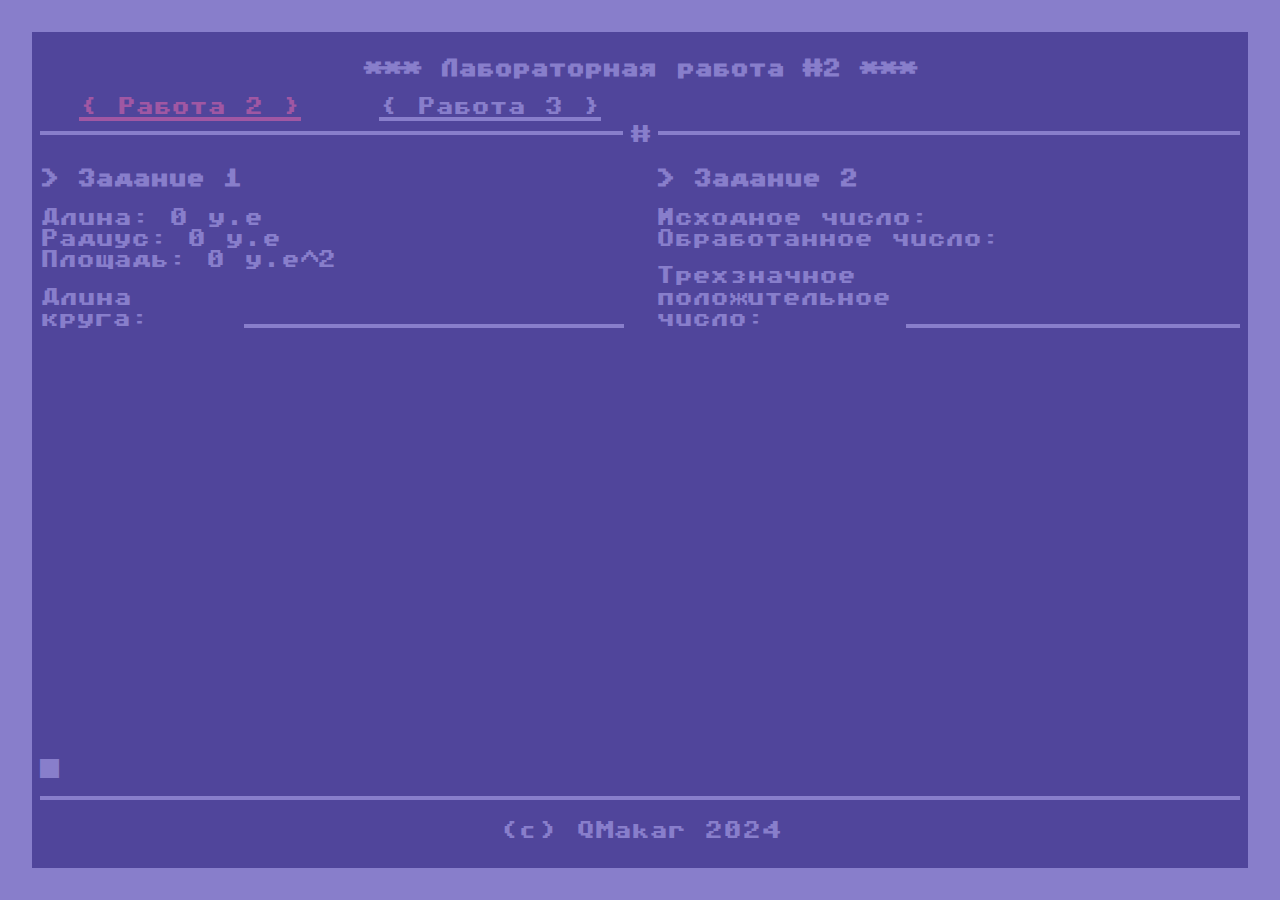
==== pages/lab_2.html @ 18f3aa32 "Initial commit" ====
<!DOCTYPE html>
<html lang="ru">

<head>
    <meta charset="UTF-8">
    <meta name="viewport" content="width=device-width, initial-scale=1.0">
    <meta name="keywords" content="Circle, Number, Commodore64">
    <meta name="description" content="Simple tool to calculate circle parameters">
    <meta name="author" content="QMakar">
    <title>Lab 2 - JS</title>
    <link rel="stylesheet" href="../css/reset.css">
    <link rel="stylesheet" href="../css/style.css">
    <script src="../src/script_2.js"></script>
</head>

<body>
    <header>
        <h1>Лабораторная работа #2</h1>

        <nav>
            <a href="" class="current">Работа 2</a>
            <a href="../pages/lab_3.html">Работа 3</a>
        </nav>

        <hr>
    </header>

    <div class="grid-container">
        <div class="grid-item">
            <h2>Задание 1</h2>

            <div class="parameters-block">
                <p>
                    <span>Длина:</span>
                    <span id="length-display">0</span>
                    <span>у.е</span>
                </p>
                <p>
                    <span>Радиус:</span>
                    <span id="radius-display">0</span>
                    <span>у.е</span>
                </p>
                <p>
                    <span>Площадь:</span>
                    <span id="square-display">0</span>
                    <span>у.е^2</span>
                </p>
            </div>
            <p class="labeled-input">
                <span>Длина круга: </span>
                <input type="text" id="length-input" autocomplete="off" >
            </p>
            <p id="invalid-length-status" class="error-status hidden">
                [!] Введенное значение не подходит в качестве длины круга
            </p>
        </div>
        

        <div class="grid-item">
            <h2>Задание 2</h2>

            <div class="parameters-block">
                <p>
                    <span>Исходное число:</span>
                    <span id="source-number-display"></span>
                </p>
    
                <p>
                    <span>Обработанное число:</span>
                    <span id="computed-number-display"></span>
                </p>
            </div>
            <p class="labeled-input">
                <span>Трехзначное положительное число:</span>
                <input type="text" id="some-num-input" autocomplete="off" >
            </p>
            <p id="invalid-number-status" class="error-status hidden">
                [!] Введенное значение не является валидным 3-х значным числом
            </p>
        </div>
    </div>

    <p id="blinker">█</p>

    <footer>
        <p>
            (c) QMakar 2024
        </p>
    </footer>
</body>

</html>
---- css/style.css ----
@font-face {
    font-family: PixelFont;
    src: url(../assets/fonts/Commodore\ 64.ttf);
}

:root {
    --c64-bg: #50459b;
    --c64-fg: #887ecb;
    --c64-cyan: #6abfc6;
    --c64-purple: #a057a3;
    --c64-orange: #a1683c;
    --c64-d-red: #9f4e44;
    --c64-l-red: #cb7e75;
    --c64-d-yellow: #6d5412;
    --c64-l-yellow: #c9d487;
    --c64-d-green: #5cab5e;
    --c64-l-green: #9ae29b;
    --c64-black: #06060d;
    --c64-gray-1: #626262;
    --c64-gray-2: #898989;
    --c64-gray-3: #adadad;
    --c64-white: #ffffff;
}

.hidden {
    display: none !important;
}

.invisible {
    opacity: 0 !important;
}

body {
    font-family: PixelFont;
    font-size: 16pt;
    color: var(--c64-fg);
    background-color: var(--c64-bg);
    border: 32px solid;
    padding: 8px;
    line-height: 1;
    display: grid;
    grid-template-rows: auto auto 1fr auto;
    grid-template-columns: 100%;
}

header {
    margin-bottom: 16px;
}

footer {
    border-top: 4px solid var(--c64-fg);
    margin-top: 16px;
    min-height: 64px;
    display: flex;
    justify-content: center;
    align-items: center;
}

nav {
    display: grid;
    grid-template-columns: 1fr 1fr 1fr 1fr;
    align-items: center;
    justify-items: center;
}

nav a::before {
    content: "{ ";
}

nav a::after {
    content: " }";
}

hr {
    border: none;
    border-top: 4px solid var(--c64-fg);
    overflow: visible;
    text-align: center;
    height: 8px;
}

hr::after {
    background-color: var(--c64-bg);
    color: var(--c64-fg);
    content: "#";
    padding: 0 8px;
    position: relative;
    top: -12px;
}

h1 {
    font-size: 100%;
    margin-top: 16px;
    margin-bottom: 16px;
    text-align: center;
}

h1::before {
    content: "*** ";
}

h1::after {
    content: " ***";
}

h2 {
    font-size: 100%;
    margin-bottom: 16px;
}

h2::before {
    content: "> ";
}

a {
    text-decoration: none;
    border-bottom: 4px solid var(--c64-fg);
}

a:hover {
    color: var(--c64-cyan);
    border-color: var(--c64-cyan);
}

a.current {
    color: var(--c64-purple);
    border-color: var(--c64-purple);
    padding: 0;
}

input {
    color: var(--c64-fg);
    border: none;
    background: none;
    outline: none;
    padding: 0;
    padding-bottom: 2px;
    margin: 0;
    box-shadow: none;
    border-bottom: 4px solid var(--c64-fg);
    width: 100%;
    caret-color: transparent;
}

input:focus {
    color: var(--c64-cyan);
    border-color: var(--c64-cyan);
}

input::placeholder {
    color: var(--c64-purple);
}

input:focus::placeholder {
    color: var(--c64-cyan);
    opacity: 50%;
}

.error-status {
    color: var(--c64-black);
    background-color: var(--c64-d-red);
    text-align: center;
}

.dimmed {
    opacity: 0.5;
}

#blinker {
    align-self: flex-end;
}

.grid-container {
    display: grid;
    grid-template-columns: 1fr 1fr;
    gap: 16px 32px;
    justify-content: center;
    height: fit-content;
    justify-self: center;
}

.grid-item {
    overflow: hidden;
}

.labeled-input {
    display: grid;
    grid-template-columns: auto 65%;
    column-gap: 16px;
}

.input-block {
    margin: 16px 0 16px 0;
}

.parameters-block {
    margin: 16px 0 16px 0;
}

@media (max-width: 1200px) {
    nav {
        grid-template-columns: 1fr;
    }

    .grid-container {
        grid-template-columns: 1fr;
        max-width: 600px;
    }
}

@media (max-width: 800px) {
    body {
        border-width: 16px;
        font-size: 12pt;
    }

    header {
        word-break: break-all;
    }

    hr::after {
        top: -9px;
    }

    h1::before {
        content: "<";
    }
    
    h1::after {
        content: ">";
    }

    .labeled-input {
        grid-template-columns: 1fr;
    }

    .labeled-input span {
        word-break: break-all;
    }
}
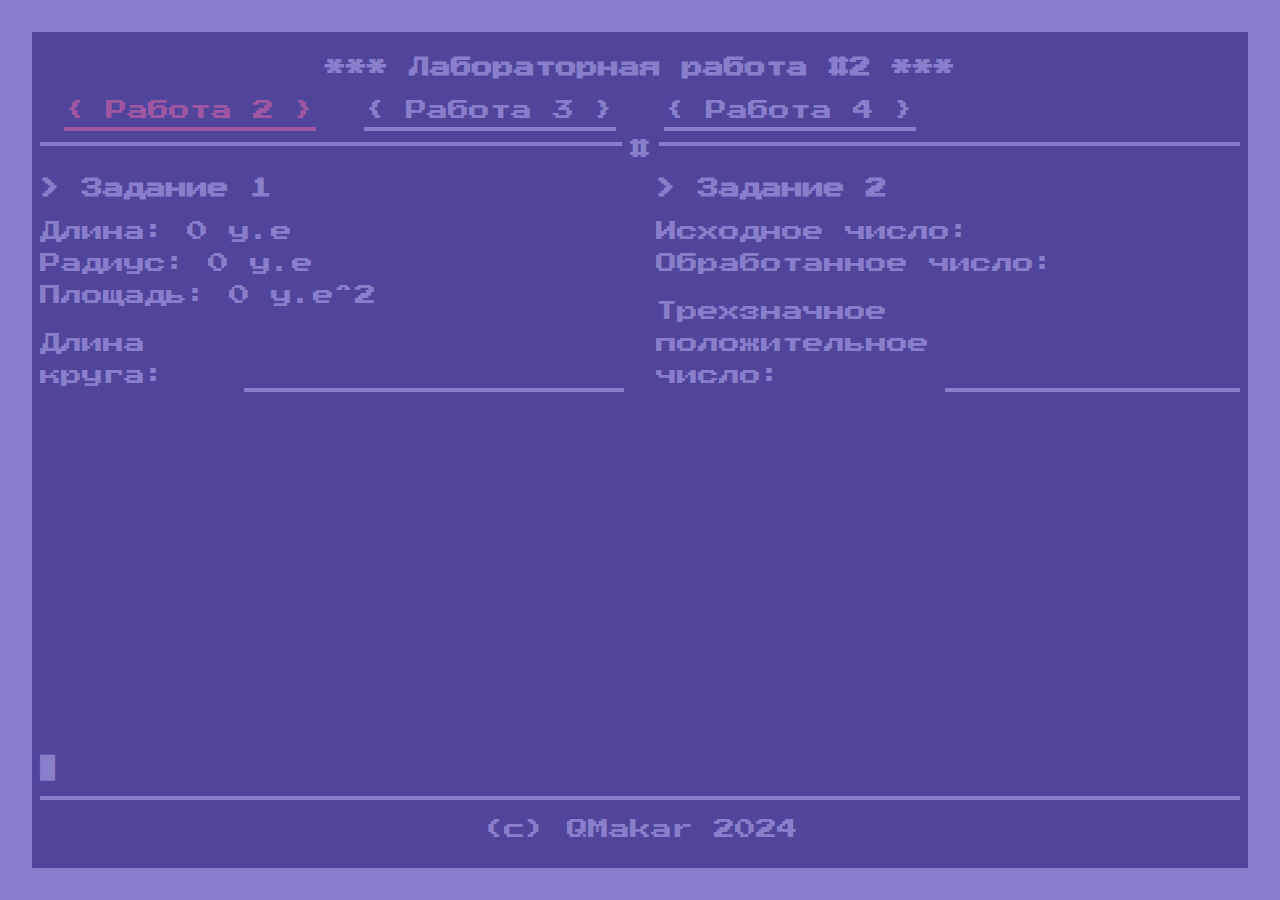
==== commit f63a723e: "Complete LR 4 part 1, Start restructuring the project" ====
--- a/pages/lab_2.html
+++ b/pages/lab_2.html
@@ -20,6 +20,7 @@
         <nav>
             <a href="" class="current">Работа 2</a>
             <a href="../pages/lab_3.html">Работа 3</a>
+            <a href="../pages/lab_4.html">Работа 4</a>
         </nav>
 
         <hr>
@@ -50,7 +51,7 @@
                 <span>Длина круга: </span>
                 <input type="text" id="length-input" autocomplete="off" >
             </p>
-            <p id="invalid-length-status" class="error-status hidden">
+            <p id="invalid-length-status" class="error hidden">
                 [!] Введенное значение не подходит в качестве длины круга
             </p>
         </div>
@@ -74,7 +75,7 @@
                 <span>Трехзначное положительное число:</span>
                 <input type="text" id="some-num-input" autocomplete="off" >
             </p>
-            <p id="invalid-number-status" class="error-status hidden">
+            <p id="invalid-number-status" class="error hidden">
                 [!] Введенное значение не является валидным 3-х значным числом
             </p>
         </div>
--- a/css/style.css
+++ b/css/style.css
@@ -1,6 +1,6 @@
 @font-face {
     font-family: PixelFont;
-    src: url(../assets/fonts/Commodore\ 64.ttf);
+    src: url(../assets/fonts/Press\ Start\ 2P\ Regular.ttf);
 }
 
 :root {
@@ -37,10 +37,12 @@
     background-color: var(--c64-bg);
     border: 32px solid;
     padding: 8px;
-    line-height: 1;
+    line-height: 1.5;
     display: grid;
     grid-template-rows: auto auto 1fr auto;
     grid-template-columns: 100%;
+    scrollbar-width: auto;
+    scrollbar-color: var(--c64-l-yellow) var(--c64-orange);
 }
 
 header {
@@ -133,13 +135,13 @@
     border: none;
     background: none;
     outline: none;
-    padding: 0;
+    padding: 2px;
     padding-bottom: 2px;
     margin: 0;
     box-shadow: none;
     border-bottom: 4px solid var(--c64-fg);
     width: 100%;
-    caret-color: transparent;
+    caret-color: var(--c64-cyan);
 }
 
 input:focus {
@@ -156,10 +158,83 @@
     opacity: 50%;
 }
 
-.error-status {
+input:disabled {
+    color: var(--c64-gray-1);
+    background-color: var(--c64-black);
+    border-color: var(--c64-gray-1);
+    cursor: default;
+}
+
+textarea {
+    resize: none;
+    color: var(--c64-fg);
+    background-color: rgba(from var(--c64-black) r g b / 33%);
+    outline: none;
+    padding: 4px;
+    margin: 0;
+    border: 0;
+    width: 100%;
+    caret-color: var(--c64-cyan);
+}
+
+textarea:focus {
+    color: var(--c64-cyan);
+    background-color: rgba(from var(--c64-black) r g b / 20%);
+}
+
+textarea::placeholder {
+    color: var(--c64-bg);
+}
+
+textarea:focus::placeholder {
+    color: var(--c64-cyan);
+    opacity: 50%;
+}
+
+textarea:disabled {
+    color: var(--c64-gray-1);
+    background-color: var(--c64-black);
+    cursor: default;
+}
+
+button {
+    background-color: transparent;
+    color: var(--c64-fg);
+    border: 4px solid var(--c64-fg);
+    width: 100%;
+    padding: 8px;
+}
+
+button:hover {
+    color: var(--c64-bg);
+    background-color: var(--c64-cyan);
+    border-color: var(--c64-cyan);
+    cursor: pointer;
+}
+
+button:active {
+    color: var(--c64-l-yellow);
+    background-color: var(--c64-orange);
+    border-color: var(--c64-orange);
+}
+
+button:disabled {
+    color: var(--c64-gray-1);
+    background-color: var(--c64-black);
+    border-color: var(--c64-black);
+    cursor: default;
+}
+
+.error {
     color: var(--c64-black);
     background-color: var(--c64-d-red);
     text-align: center;
+    width: 100%;
+}
+
+.look-at-me {
+    color: var(--c64-l-yellow);
+    font-weight: bold;
 }
 
 .dimmed {
@@ -177,6 +252,8 @@
     justify-content: center;
     height: fit-content;
     justify-self: center;
+    width: 100%;
+    max-width: 1200px;
 }
 
 .grid-item {
@@ -193,6 +270,10 @@
     margin: 16px 0 16px 0;
 }
 
+.input-block * {
+    margin: 2px 0 2px 0;
+}
+
 .parameters-block {
     margin: 16px 0 16px 0;
 }
@@ -211,7 +292,7 @@
 @media (max-width: 800px) {
     body {
         border-width: 16px;
-        font-size: 12pt;
+        font-size: 10pt;
     }
 
     header {
@@ -225,7 +306,7 @@
     h1::before {
         content: "<";
     }
-    
+
     h1::after {
         content: ">";
     }
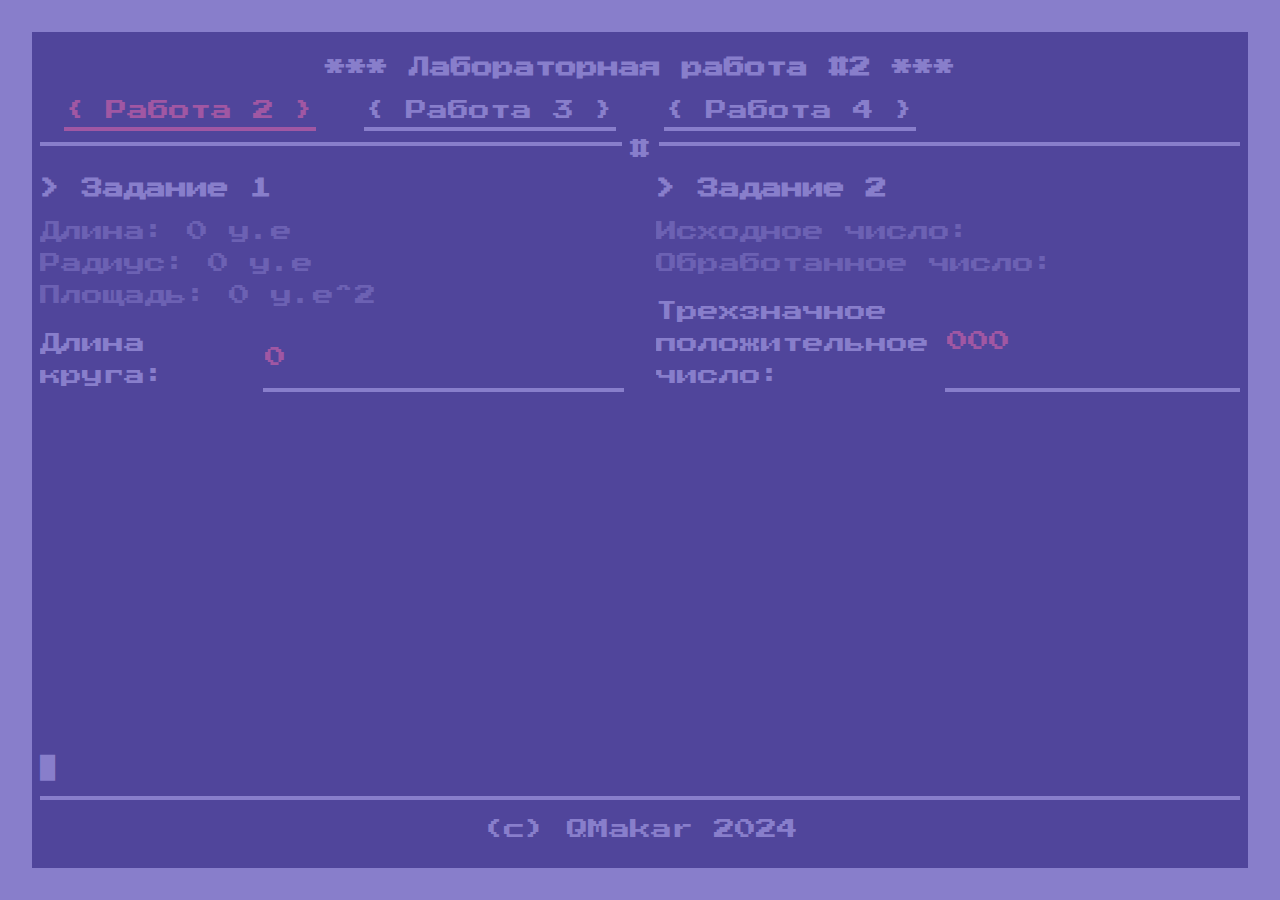
==== commit 1149b03a: "Adjust styling" ====
--- a/pages/lab_2.html
+++ b/pages/lab_2.html
@@ -30,7 +30,7 @@
         <div class="grid-item">
             <h2>Задание 1</h2>
 
-            <div class="parameters-block">
+            <div class="parameters-block dimmed">
                 <p>
                     <span>Длина:</span>
                     <span id="length-display">0</span>
@@ -49,7 +49,7 @@
             </div>
             <p class="labeled-input">
                 <span>Длина круга: </span>
-                <input type="text" id="length-input" autocomplete="off" >
+                <input type="text" id="length-input" autocomplete="off" placeholder="0">
             </p>
             <p id="invalid-length-status" class="error hidden">
                 [!] Введенное значение не подходит в качестве длины круга
@@ -60,7 +60,7 @@
         <div class="grid-item">
             <h2>Задание 2</h2>
 
-            <div class="parameters-block">
+            <div class="parameters-block dimmed">
                 <p>
                     <span>Исходное число:</span>
                     <span id="source-number-display"></span>
@@ -73,7 +73,7 @@
             </div>
             <p class="labeled-input">
                 <span>Трехзначное положительное число:</span>
-                <input type="text" id="some-num-input" autocomplete="off" >
+                <input type="text" id="some-num-input" autocomplete="off" placeholder="000">
             </p>
             <p id="invalid-number-status" class="error hidden">
                 [!] Введенное значение не является валидным 3-х значным числом
--- a/css/style.css
+++ b/css/style.css
@@ -262,7 +262,7 @@
 
 .labeled-input {
     display: grid;
-    grid-template-columns: auto 65%;
+    grid-template-columns: 4fr 7fr;
     column-gap: 16px;
 }
 
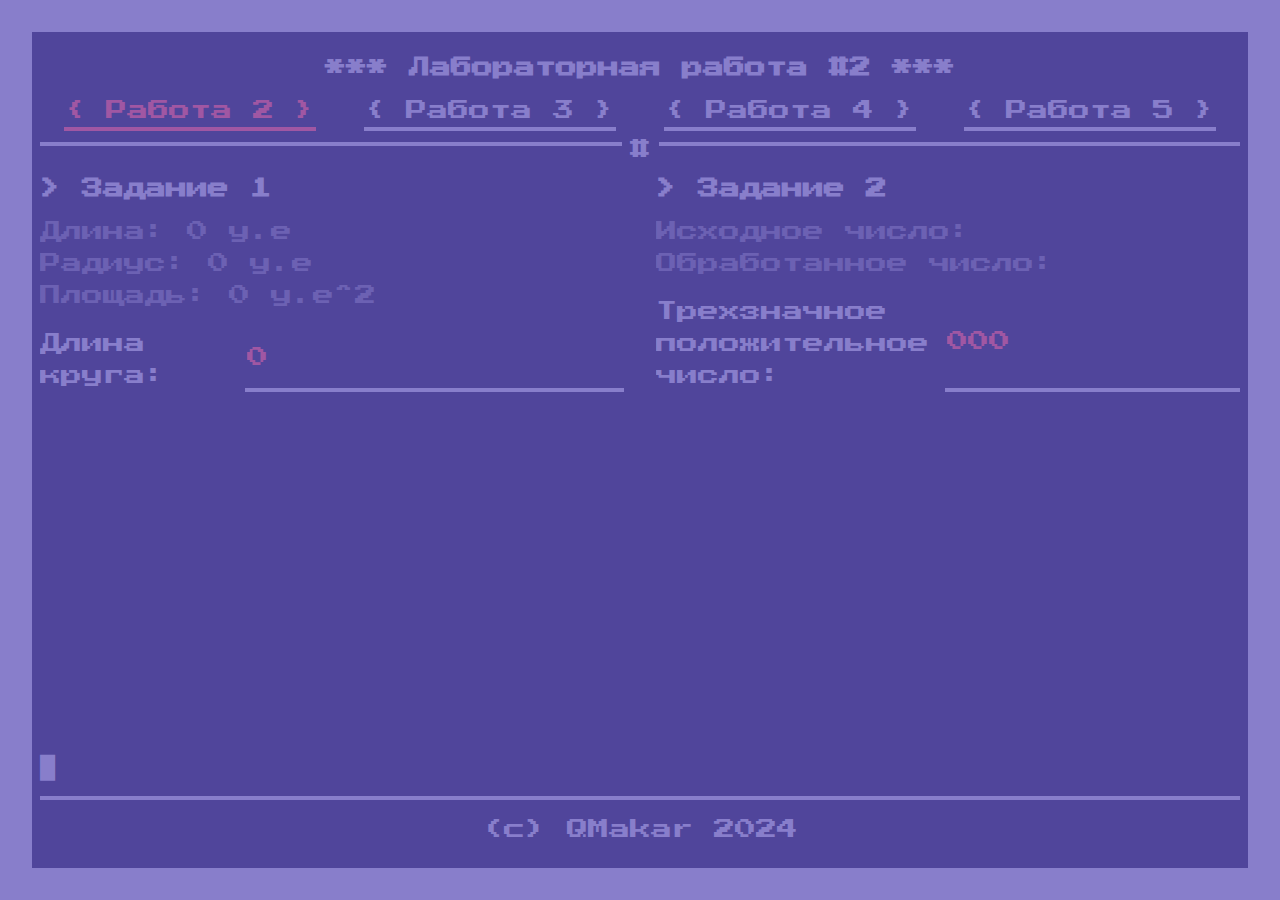
==== commit 193b078c: "Complete LR 5" ====
--- a/pages/lab_2.html
+++ b/pages/lab_2.html
@@ -7,9 +7,9 @@
     <meta name="keywords" content="Circle, Number, Commodore64">
     <meta name="description" content="Simple tool to calculate circle parameters">
     <meta name="author" content="QMakar">
-    <title>Lab 2 - JS</title>
+    <title>ALTGTU - Alg - Lab 2</title>
     <link rel="stylesheet" href="../css/reset.css">
-    <link rel="stylesheet" href="../css/style.css">
+    <link rel="stylesheet" href="../css/plain.css">
     <script src="../src/script_2.js"></script>
 </head>
 
@@ -21,12 +21,13 @@
             <a href="" class="current">Работа 2</a>
             <a href="../pages/lab_3.html">Работа 3</a>
             <a href="../pages/lab_4.html">Работа 4</a>
+            <a href="../pages/lab_5.html">Работа 5</a>
         </nav>
 
         <hr>
     </header>
 
-    <div class="grid-container">
+    <main class="grid-container">
         <div class="grid-item">
             <h2>Задание 1</h2>
 
@@ -79,7 +80,7 @@
                 [!] Введенное значение не является валидным 3-х значным числом
             </p>
         </div>
-    </div>
+    </main>
 
     <p id="blinker">█</p>
 
--- a/css/plain.css
+++ b/css/plain.css
@@ -0,0 +1,321 @@
+@font-face {
+    font-family: PixelFont;
+    src: url(../assets/fonts/Press\ Start\ 2P\ Regular.ttf);
+}
+
+:root {
+    --c64-bg: #50459b;
+    --c64-fg: #887ecb;
+    --c64-cyan: #6abfc6;
+    --c64-purple: #a057a3;
+    --c64-orange: #a1683c;
+    --c64-d-red: #9f4e44;
+    --c64-l-red: #cb7e75;
+    --c64-d-yellow: #6d5412;
+    --c64-l-yellow: #c9d487;
+    --c64-d-green: #5cab5e;
+    --c64-l-green: #9ae29b;
+    --c64-black: #06060d;
+    --c64-gray-1: #626262;
+    --c64-gray-2: #898989;
+    --c64-gray-3: #adadad;
+    --c64-white: #ffffff;
+}
+
+.hidden {
+    display: none !important;
+}
+
+.invisible {
+    opacity: 0 !important;
+}
+
+body {
+    font-family: PixelFont;
+    font-size: 16pt;
+    color: var(--c64-fg);
+    background-color: var(--c64-bg);
+    border: 32px solid;
+    padding: 8px;
+    line-height: 1.5;
+    display: grid;
+    grid-template-rows: auto auto 1fr auto;
+    grid-template-columns: 100%;
+    scrollbar-width: auto;
+    scrollbar-color: var(--c64-l-yellow) var(--c64-orange);
+}
+
+header {
+    margin-bottom: 16px;
+}
+
+footer {
+    border-top: 4px solid var(--c64-fg);
+    margin-top: 16px;
+    min-height: 64px;
+    display: flex;
+    justify-content: center;
+    align-items: center;
+}
+
+nav {
+    display: grid;
+    grid-template-columns: 1fr 1fr 1fr 1fr;
+    align-items: center;
+    justify-items: center;
+}
+
+nav a::before {
+    content: "{ ";
+}
+
+nav a::after {
+    content: " }";
+}
+
+hr {
+    border: none;
+    border-top: 4px solid var(--c64-fg);
+    overflow: visible;
+    text-align: center;
+    height: 8px;
+}
+
+hr::after {
+    background-color: var(--c64-bg);
+    color: var(--c64-fg);
+    content: "#";
+    padding: 0 8px;
+    position: relative;
+    top: -12px;
+}
+
+h1 {
+    font-size: 100%;
+    margin-top: 16px;
+    margin-bottom: 16px;
+    text-align: center;
+}
+
+h1::before {
+    content: "*** ";
+}
+
+h1::after {
+    content: " ***";
+}
+
+h2 {
+    font-size: 100%;
+    margin-bottom: 16px;
+}
+
+h2::before {
+    content: "> ";
+}
+
+a {
+    text-decoration: none;
+    border-bottom: 4px solid var(--c64-fg);
+}
+
+a:hover {
+    color: var(--c64-cyan);
+    border-color: var(--c64-cyan);
+}
+
+a.current {
+    color: var(--c64-purple);
+    border-color: var(--c64-purple);
+    padding: 0;
+}
+
+input {
+    color: var(--c64-fg);
+    border: none;
+    background: none;
+    outline: none;
+    padding: 2px;
+    padding-bottom: 2px;
+    margin: 0;
+    box-shadow: none;
+    border-bottom: 4px solid var(--c64-fg);
+    width: 100%;
+    caret-color: var(--c64-cyan);
+}
+
+input:focus {
+    color: var(--c64-cyan);
+    border-color: var(--c64-cyan);
+}
+
+input::placeholder {
+    color: var(--c64-purple);
+}
+
+input:focus::placeholder {
+    color: var(--c64-cyan);
+    opacity: 50%;
+}
+
+input:disabled {
+    color: var(--c64-gray-1);
+    background-color: var(--c64-black);
+    border-color: var(--c64-gray-1);
+    cursor: default;
+}
+
+textarea {
+    resize: none;
+    color: var(--c64-fg);
+    background-color: var(--c64-black);
+    opacity: 30%;
+    outline: none;
+    padding: 4px;
+    margin: 0;
+    border: 0;
+    width: 100%;
+    caret-color: var(--c64-cyan);
+}
+
+textarea:focus {
+    color: var(--c64-cyan);
+    opacity: 66%;
+}
+
+textarea::placeholder {
+    color: var(--c64-bg);
+}
+
+textarea:focus::placeholder {
+    opacity: 33%;
+}
+
+textarea:disabled {
+    color: var(--c64-gray-1);
+    background-color: var(--c64-black);
+    cursor: default;
+}
+
+button {
+    background-color: transparent;
+    color: var(--c64-fg);
+    border: 4px solid var(--c64-fg);
+    width: 100%;
+    padding: 8px;
+}
+
+button:hover {
+    color: var(--c64-bg);
+    background-color: var(--c64-cyan);
+    border-color: var(--c64-cyan);
+    cursor: pointer;
+}
+
+button:active {
+    color: var(--c64-l-yellow);
+    background-color: var(--c64-orange);
+    border-color: var(--c64-orange);
+}
+
+button:disabled {
+    color: var(--c64-gray-1);
+    background-color: var(--c64-black);
+    border-color: var(--c64-black);
+    cursor: default;
+}
+
+.error {
+    color: var(--c64-black);
+    background-color: var(--c64-d-red);
+    text-align: center;
+    width: 100%;
+}
+
+.look-at-me {
+    color: var(--c64-l-yellow);
+    font-weight: bold;
+}
+
+.dimmed {
+    opacity: 0.5;
+}
+
+#blinker {
+    align-self: flex-end;
+}
+
+.grid-container {
+    display: grid;
+    grid-template-columns: 1fr 1fr;
+    gap: 16px 32px;
+    justify-content: center;
+    height: fit-content;
+    justify-self: center;
+    width: 100%;
+    max-width: 1200px;
+}
+
+.grid-item {
+    overflow: hidden;
+}
+
+.labeled-input {
+    display: grid;
+    grid-template-columns: 1fr 2fr;
+    column-gap: 16px;
+}
+
+.input-block {
+    margin: 16px 0 16px 0;
+}
+
+.input-block * {
+    margin: 2px 0 2px 0;
+}
+
+.parameters-block {
+    margin: 16px 0 16px 0;
+}
+
+@media (max-width: 1200px) {
+    nav {
+        grid-template-columns: 1fr;
+    }
+
+    .grid-container {
+        grid-template-columns: 1fr;
+        max-width: 600px;
+    }
+}
+
+@media (max-width: 800px) {
+    body {
+        border-width: 16px;
+        font-size: 10pt;
+    }
+
+    header {
+        word-break: break-all;
+    }
+
+    hr::after {
+        top: -9px;
+    }
+
+    h1::before {
+        content: "<";
+    }
+
+    h1::after {
+        content: ">";
+    }
+
+    .labeled-input {
+        grid-template-columns: 1fr;
+    }
+
+    .labeled-input span {
+        word-break: break-all;
+    }
+}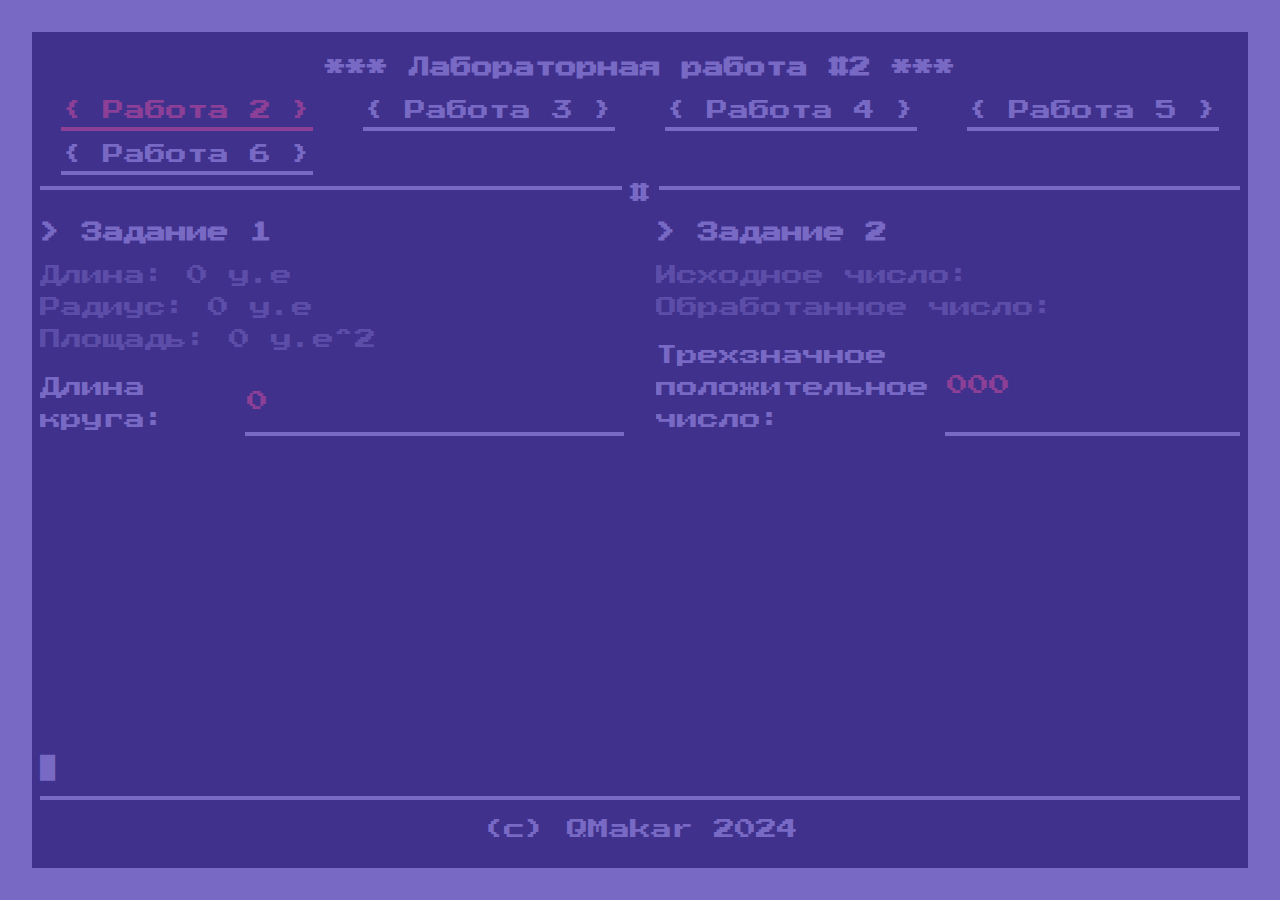
==== commit fff4e207: "Complete LR 6" ====
--- a/pages/lab_2.html
+++ b/pages/lab_2.html
@@ -22,6 +22,7 @@
             <a href="../pages/lab_3.html">Работа 3</a>
             <a href="../pages/lab_4.html">Работа 4</a>
             <a href="../pages/lab_5.html">Работа 5</a>
+            <a href="../pages/lab_6.html">Работа 6</a>
         </nav>
 
         <hr>
--- a/css/plain.css
+++ b/css/plain.css
@@ -4,21 +4,21 @@
 }
 
 :root {
-    --c64-bg: #50459b;
-    --c64-fg: #887ecb;
-    --c64-cyan: #6abfc6;
-    --c64-purple: #a057a3;
-    --c64-orange: #a1683c;
-    --c64-d-red: #9f4e44;
-    --c64-l-red: #cb7e75;
-    --c64-d-yellow: #6d5412;
-    --c64-l-yellow: #c9d487;
-    --c64-d-green: #5cab5e;
-    --c64-l-green: #9ae29b;
-    --c64-black: #06060d;
-    --c64-gray-1: #626262;
-    --c64-gray-2: #898989;
-    --c64-gray-3: #adadad;
+    --c64-bg: #40318d;
+    --c64-fg: #7869c4;
+    --c64-cyan: #67b6bd;
+    --c64-purple: #8b3f96;
+    --c64-orange: #8b5429;
+    --c64-d-red: #883932;
+    --c64-l-red: #b86962;
+    --c64-d-yellow: #574200;
+    --c64-l-yellow: #bfce72;
+    --c64-d-green: #55a049;
+    --c64-l-green: #94e089;
+    --c64-black: #000000;
+    --c64-gray-1: #505050;
+    --c64-gray-2: #787878;
+    --c64-gray-3: #9f9f9f;
     --c64-white: #ffffff;
 }
 
@@ -63,6 +63,7 @@
     grid-template-columns: 1fr 1fr 1fr 1fr;
     align-items: center;
     justify-items: center;
+    gap: 8px;
 }
 
 nav a::before {
@@ -194,7 +195,8 @@
 textarea:disabled {
     color: var(--c64-gray-1);
     background-color: var(--c64-black);
-    cursor: default;
+    cursor: not-allowed;
+    opacity: 50%;
 }
 
 button {
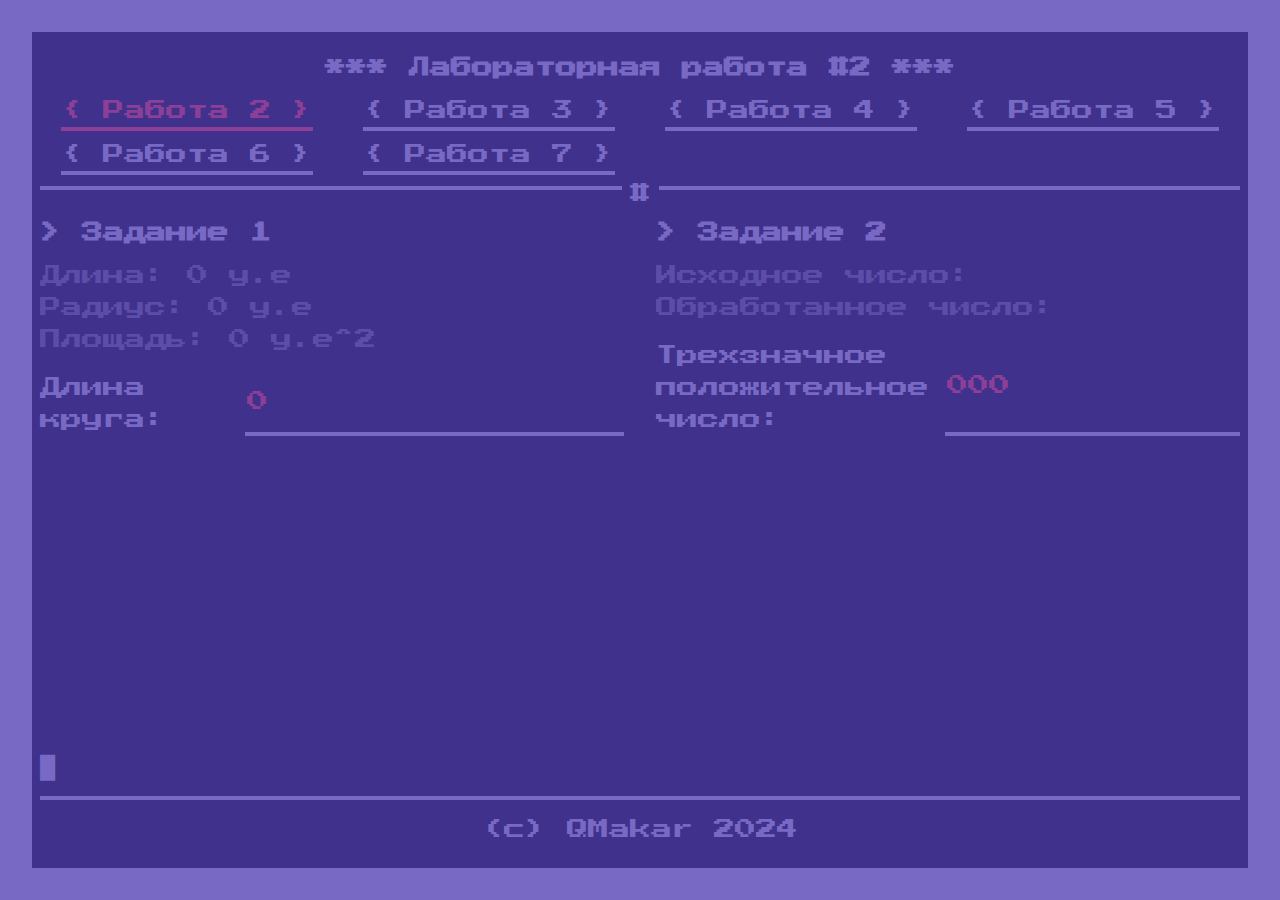
==== commit 5bdedd40: "Complete LR 7, other small fixes" ====
--- a/pages/lab_2.html
+++ b/pages/lab_2.html
@@ -23,6 +23,7 @@
             <a href="../pages/lab_4.html">Работа 4</a>
             <a href="../pages/lab_5.html">Работа 5</a>
             <a href="../pages/lab_6.html">Работа 6</a>
+            <a href="../pages/lab_7.html">Работа 7</a>
         </nav>
 
         <hr>
--- a/css/plain.css
+++ b/css/plain.css
@@ -258,10 +258,6 @@
     max-width: 1200px;
 }
 
-.grid-item {
-    overflow: hidden;
-}
-
 .labeled-input {
     display: grid;
     grid-template-columns: 1fr 2fr;
